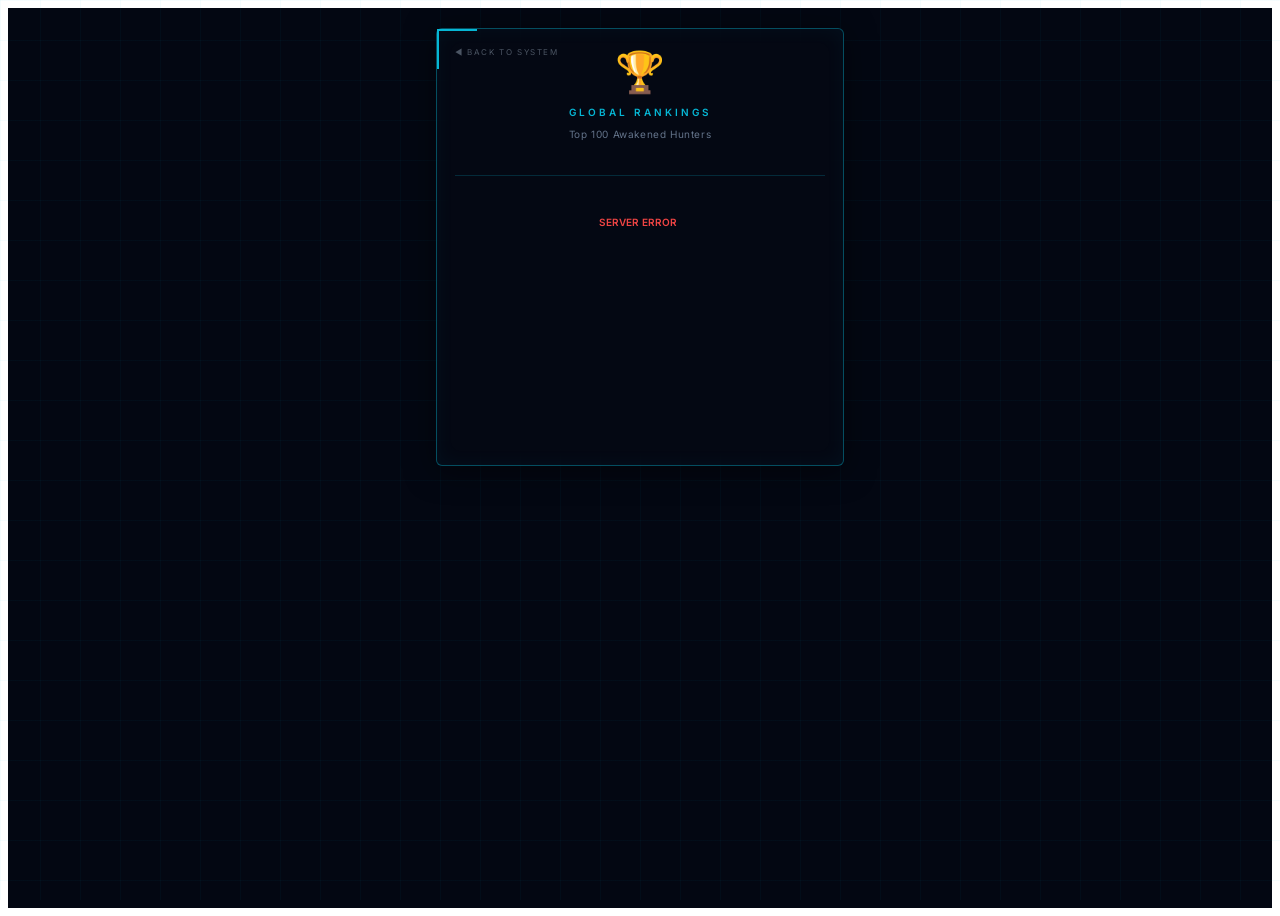
==== templates/leaderboard.html @ 6ee35405 "feat: Add leaderboard page and enhance design aesthetics" ====
<!DOCTYPE html>
<html lang="en">
<head>
    <meta charset="UTF-8">
    <meta name="viewport" content="width=device-width, initial-scale=1.0, maximum-scale=1.0, user-scalable=no">
    <title>Solo Leveling | Leaderboard</title>
    <link rel="stylesheet" href="/static/solo-leveling.css">
</head>
<body>
    <div id="app">
        <div class="sl-root">
            <div class="sl-grid-bg"></div>
            
            <div class="sl-container">
                <section class="sl-card sl-leaderboard-card">
                    <!-- Subtle back button so it doesn't stand out too much -->
                    <div class="sl-nav-btn" onclick="window.location.href='/'">
                        &#x25C0; BACK TO SYSTEM
                    </div>
                    
                    <div class="sl-leaderboard-header">
                        <div class="sl-auth-logo">🏆</div>
                        <h2 class="sl-section-title" style="justify-content: center; margin-bottom: 5px;">
                            GLOBAL RANKINGS
                        </h2>
                        <p class="sl-auth-subtitle">Top 100 Awakened Hunters</p>
                    </div>

                    <div id="leaderboard-list" class="sl-leaderboard-list">
                        <div style="text-align: center; color: #60a5fa; padding: 40px; font-family: 'Inter', sans-serif; font-size: 10px; letter-spacing: 0.1em;">
                            FETCHING DATA...
                        </div>
                    </div>
                </section>
            </div>
            
        </div>
    </div>
    <script src="/static/leaderboard.js"></script>
</body>
</html>
---- static/solo-leveling.css ----
/* ── Solo Leveling Hunter System ── */

@import url('https://fonts.googleapis.com/css2?family=Inter:wght@300;400;500;600;700;900&display=swap');

.sl-root {
  font-family: 'Inter', sans-serif;
  background-color: #030712;
  min-height: 100vh;
  position: relative;
  overflow-x: hidden;
  user-select: none;
  -webkit-tap-highlight-color: transparent;
  touch-action: manipulation;
}

/* subtle grid background */
.sl-grid-bg {
  position: fixed;
  inset: 0;
  background-image:
    linear-gradient(rgba(6, 182, 212, 0.04) 1px, transparent 1px),
    linear-gradient(90deg, rgba(6, 182, 212, 0.04) 1px, transparent 1px);
  background-size: 40px 40px;
  pointer-events: none;
  z-index: 0;
}

.sl-container {
  position: relative;
  z-index: 1;
  max-width: 440px;
  margin: 0 auto;
  padding: 20px 16px 32px;
  display: flex;
  flex-direction: column;
  gap: 14px;
  width: 100%;
  box-sizing: border-box;
}

/* ── Cards ── */
.sl-card {
  background: rgba(6, 10, 20, 0.75);
  border: 1px solid rgba(6, 182, 212, 0.4);
  border-radius: 6px;
  padding: 18px;
  position: relative;
  backdrop-filter: blur(12px);
  box-shadow: 0 4px 30px rgba(0, 0, 0, 0.5), inset 0 0 20px rgba(6, 182, 212, 0.05);
  transition: transform 0.3s ease, box-shadow 0.3s ease;
}

.sl-card:hover {
  box-shadow: 0 8px 40px rgba(0, 0, 0, 0.6), inset 0 0 30px rgba(6, 182, 212, 0.1);
}

.sl-card::before {
  content: '';
  position: absolute;
  top: 0; left: 0;
  width: 40px; height: 2px;
  background: #06b6d4;
}

.sl-card::after {
  content: '';
  position: absolute;
  top: 0; left: 0;
  width: 2px; height: 40px;
  background: #06b6d4;
}

/* ── Profile Card ── */
.sl-profile-header {
  display: flex;
  gap: 16px;
  align-items: center;
  margin-bottom: 16px;
}

.sl-avatar {
  position: relative;
  width: 64px;
  height: 64px;
  flex-shrink: 0;
}

.sl-avatar-inner {
  width: 64px;
  height: 64px;
  border-radius: 50%;
  background: linear-gradient(135deg, #0e1a2b 0%, #0d2236 100%);
  border: 1.5px solid rgba(6, 182, 212, 0.5);
  display: flex;
  align-items: center;
  justify-content: center;
  color: #06b6d4;
}

.sl-avatar-svg {
  width: 38px;
  height: 38px;
}

.sl-avatar-ring {
  position: absolute;
  inset: -4px;
  border-radius: 50%;
  border: 1px solid rgba(6, 182, 212, 0.2);
  animation: sl-pulse 3s ease-in-out infinite;
}

@keyframes sl-pulse {
  0%, 100% { opacity: 0.3; transform: scale(1); }
  50% { opacity: 0.8; transform: scale(1.04); }
}

.sl-subtitle {
  font-size: 9px;
  letter-spacing: 0.2em;
  color: #4b5563;
  margin: 0 0 4px;
  text-transform: uppercase;
}

.sl-name {
  font-size: 18px;
  font-weight: 700;
  color: #e2e8f0;
  letter-spacing: 0.1em;
  margin: 0 0 8px;
  text-transform: uppercase;
}

.sl-name-accent {
  color: #06b6d4;
  text-shadow: 0 0 12px rgba(6, 182, 212, 0.6);
}

.sl-badges {
  display: flex;
  gap: 8px;
}

.sl-badge {
  font-size: 9px;
  font-weight: 600;
  letter-spacing: 0.15em;
  padding: 3px 8px;
  border-radius: 2px;
  text-transform: uppercase;
}

.sl-badge-rank {
  border: 1px solid rgba(6, 182, 212, 0.5);
  color: #06b6d4;
  background: rgba(6, 182, 212, 0.08);
}

.sl-badge-level {
  border: 1px solid rgba(100, 116, 139, 0.4);
  color: #94a3b8;
  background: rgba(100, 116, 139, 0.08);
}

.sl-title-row {
  display: flex;
  justify-content: space-between;
  align-items: center;
  border-top: 1px solid rgba(6, 182, 212, 0.12);
  border-bottom: 1px solid rgba(6, 182, 212, 0.12);
  padding: 8px 0;
  margin-bottom: 14px;
}

.sl-title-label {
  font-size: 9px;
  letter-spacing: 0.2em;
  color: #4b5563;
  text-transform: uppercase;
}

.sl-title-value {
  font-size: 11px;
  font-weight: 600;
  letter-spacing: 0.25em;
  color: #06b6d4;
  text-transform: uppercase;
}

.sl-xp-section {
  margin-bottom: 4px;
}

.sl-xp-header {
  display: flex;
  justify-content: space-between;
  margin-bottom: 8px;
}

.sl-xp-label {
  font-size: 9px;
  letter-spacing: 0.15em;
  color: #4b5563;
  text-transform: uppercase;
}

.sl-xp-value {
  font-size: 9px;
  color: #06b6d4;
  font-weight: 500;
}

.sl-xp-track {
  height: 4px;
  background: rgba(6, 182, 212, 0.1);
  border-radius: 2px;
  position: relative;
  overflow: hidden;
}

.sl-xp-fill {
  position: absolute;
  top: 0; left: 0; bottom: 0;
  background: #06b6d4;
  border-radius: 2px;
  transition: width 0.6s ease;
}

.sl-xp-glow {
  position: absolute;
  top: 0; left: 0; bottom: 0;
  background: rgba(6, 182, 212, 0.5);
  border-radius: 2px;
  filter: blur(4px);
  transition: width 0.6s ease;
}

/* ── Section Title ── */
.sl-section-title {
  font-size: 10px;
  font-weight: 600;
  letter-spacing: 0.3em;
  color: #06b6d4;
  text-transform: uppercase;
  display: flex;
  align-items: center;
  gap: 10px;
  margin: 0 0 14px;
}

.sl-section-line {
  flex: 1;
  height: 1px;
  background: rgba(6, 182, 212, 0.2);
}

/* ── Stats Grid ── */
.sl-stats-grid {
  display: flex;
  flex-direction: column;
  gap: 8px;
}

.sl-stat-item {
  display: flex;
  align-items: center;
  gap: 10px;
  padding: 8px 10px;
  border: 1px solid rgba(6, 182, 212, 0.08);
  border-radius: 3px;
  background: rgba(6, 182, 212, 0.02);
  transition: border-color 0.2s, background 0.2s;
  cursor: default;
  flex-wrap: wrap;
}

.sl-stat-item:hover {
  border-color: rgba(6, 182, 212, 0.25);
  background: rgba(6, 182, 212, 0.05);
}

.sl-stat-icon {
  font-size: 14px;
  width: 20px;
  text-align: center;
  flex-shrink: 0;
}

.sl-stat-body {
  flex: 1;
  min-width: 0;
}

.sl-stat-key {
  display: block;
  font-size: 11px;
  font-weight: 700;
  letter-spacing: 0.12em;
  color: #e2e8f0;
}

.sl-stat-label {
  display: block;
  font-size: 8px;
  letter-spacing: 0.1em;
  color: #4b5563;
  text-transform: uppercase;
}

.sl-stat-value {
  font-size: 10px;
  font-weight: 600;
  color: #06b6d4;
  white-space: nowrap;
  min-width: 60px;
  text-align: right;
  flex-shrink: 0;
}

.sl-stat-bar-track {
  width: 100%;
  flex-basis: 100%;
  height: 2px;
  background: rgba(6, 182, 212, 0.1);
  border-radius: 1px;
  margin-top: 4px;
  overflow: hidden;
}

.sl-stat-bar-fill {
  height: 100%;
  background: linear-gradient(90deg, rgba(6, 182, 212, 0.5), #06b6d4);
  border-radius: 1px;
}

/* ── Quest ── */
.sl-quest-subtitle {
  font-size: 9px;
  letter-spacing: 0.2em;
  color: #06b6d4;
  text-transform: uppercase;
  margin: -8px 0 14px;
  opacity: 0.7;
}

.sl-quest-list {
  list-style: none;
  margin: 0;
  padding: 0;
  display: flex;
  flex-direction: column;
  gap: 8px;
}

.sl-quest-item {
  display: flex;
  align-items: center;
  gap: 10px;
  padding: 10px 12px;
  border: 1px solid rgba(6, 182, 212, 0.1);
  border-radius: 3px;
  cursor: pointer;
  transition: border-color 0.2s, background 0.2s;
  user-select: none;
}

.sl-quest-item:hover {
  border-color: rgba(6, 182, 212, 0.3);
  background: rgba(6, 182, 212, 0.04);
}

.sl-quest-done {
  border-color: rgba(6, 182, 212, 0.25) !important;
  background: rgba(6, 182, 212, 0.06) !important;
}

.sl-checkbox {
  width: 16px;
  height: 16px;
  border: 1.5px solid rgba(6, 182, 212, 0.4);
  border-radius: 2px;
  flex-shrink: 0;
  display: flex;
  align-items: center;
  justify-content: center;
  transition: border-color 0.2s, background 0.2s;
}

.sl-checkbox-checked {
  background: #06b6d4;
  border-color: #06b6d4;
  color: #030712;
}

.sl-check-svg {
  width: 10px;
  height: 10px;
}

.sl-quest-text {
  flex: 1;
}

.sl-quest-label {
  display: block;
  font-size: 11px;
  font-weight: 500;
  color: #cbd5e1;
  letter-spacing: 0.04em;
}

.sl-quest-sub {
  display: block;
  font-size: 9px;
  color: #4b5563;
  letter-spacing: 0.06em;
  margin-top: 1px;
}

.sl-quest-complete-badge {
  font-size: 8px;
  letter-spacing: 0.1em;
  color: #06b6d4;
  font-weight: 600;
  white-space: nowrap;
}

.sl-quest-progress {
  display: flex;
  justify-content: space-between;
  margin: 12px 0 10px;
  font-size: 9px;
  letter-spacing: 0.12em;
  text-transform: uppercase;
}

.sl-qp-label { color: #4b5563; }
.sl-qp-value { color: #06b6d4; font-weight: 600; }

.sl-claim-btn {
  width: 100%;
  padding: 13px;
  font-size: 11px;
  font-weight: 700;
  letter-spacing: 0.25em;
  text-transform: uppercase;
  border-radius: 3px;
  border: none;
  cursor: pointer;
  transition: all 0.25s ease;
  font-family: 'Inter', sans-serif;
}

.sl-claim-active {
  background: linear-gradient(135deg, #0891b2, #06b6d4);
  color: #030712;
  box-shadow: 0 0 20px rgba(6, 182, 212, 0.4), 0 0 40px rgba(6, 182, 212, 0.15);
}

.sl-claim-active:hover {
  box-shadow: 0 0 30px rgba(6, 182, 212, 0.6), 0 0 60px rgba(6, 182, 212, 0.25);
  transform: translateY(-1px);
}

.sl-claim-inactive {
  background: rgba(30, 41, 59, 0.6);
  color: #374151;
  border: 1px solid rgba(55, 65, 81, 0.4);
  cursor: not-allowed;
}

.sl-claim-claimed {
  background: linear-gradient(135deg, #065f46, #047857);
  color: #d1fae5;
  box-shadow: 0 0 20px rgba(5, 150, 105, 0.3);
  cursor: default;
}

.sl-reward-popup {
  margin-top: 10px;
  padding: 10px 14px;
  border: 1px solid rgba(5, 150, 105, 0.4);
  border-radius: 3px;
  background: rgba(5, 150, 105, 0.08);
  text-align: center;
}

.sl-reward-title {
  font-size: 10px;
  font-weight: 700;
  letter-spacing: 0.2em;
  color: #34d399;
  margin: 0 0 3px;
}

.sl-reward-text {
  font-size: 9px;
  color: #6ee7b7;
  letter-spacing: 0.1em;
  margin: 0;
}

.sl-reward-alt {
    font-size: 10px;
    font-weight: 700;
    color: #ffd700;
    margin-top: 5px;
    text-shadow: 0 0 10px rgba(255, 215, 0, 0.5);
}

/* ── Rank Up Card ── */
.sl-rankup-card {
  border-color: rgba(6, 182, 212, 0.2);
  background: rgba(2, 8, 18, 0.9);
}

.sl-rankup-top {
  display: flex;
  gap: 10px;
  align-items: center;
  margin-bottom: 10px;
}

.sl-rankup-tag {
  font-size: 8px;
  letter-spacing: 0.2em;
  text-transform: uppercase;
  color: #4b5563;
  border: 1px solid rgba(75, 85, 99, 0.4);
  padding: 3px 8px;
  border-radius: 2px;
}

.sl-rankup-glow-tag {
  font-size: 8px;
  letter-spacing: 0.2em;
  text-transform: uppercase;
  color: #06b6d4;
  border: 1px solid rgba(6, 182, 212, 0.4);
  padding: 3px 8px;
  border-radius: 2px;
  background: rgba(6, 182, 212, 0.06);
  text-shadow: 0 0 8px rgba(6, 182, 212, 0.5);
}

.sl-rankup-title {
  font-size: 15px;
  font-weight: 700;
  letter-spacing: 0.06em;
  color: #e2e8f0;
  text-transform: uppercase;
  margin: 0 0 8px;
  line-height: 1.3;
}

.sl-rankup-desc {
  font-size: 11px;
  color: #64748b;
  line-height: 1.6;
  margin: 0 0 14px;
  letter-spacing: 0.02em;
}

.sl-hl {
  color: #06b6d4;
  font-weight: 600;
}

.sl-rankup-reward {
  border-top: 1px solid rgba(6, 182, 212, 0.12);
  padding-top: 12px;
}

.sl-rankup-reward-label {
  font-size: 8px;
  letter-spacing: 0.2em;
  color: #4b5563;
  text-transform: uppercase;
  display: block;
  margin-bottom: 8px;
}

.sl-rankup-reward-items {
  display: flex;
  gap: 8px;
  flex-wrap: wrap;
}

.sl-reward-item {
  font-size: 9px;
  font-weight: 600;
  letter-spacing: 0.1em;
  color: #06b6d4;
  border: 1px solid rgba(6, 182, 212, 0.3);
  padding: 4px 10px;
  border-radius: 2px;
  background: rgba(6, 182, 212, 0.06);
  text-transform: uppercase;
}

/* ── Auth UI ── */
.auth-card {
  max-width: 400px;
  margin: 100px auto;
  text-align: center;
}

.sl-form-group {
  text-align: left;
  margin-bottom: 15px;
}

.sl-label {
  display: block;
  font-size: 9px;
  letter-spacing: 0.2em;
  color: #4b5563;
  margin-bottom: 5px;
}

.sl-input {
  width: 100%;
  padding: 12px;
  background: rgba(6, 182, 212, 0.05);
  border: 1px solid rgba(6, 182, 212, 0.2);
  border-radius: 3px;
  color: #e2e8f0;
  font-family: 'Inter', sans-serif;
  font-size: 13px;
  box-sizing: border-box;
}

.sl-input:focus {
  outline: none;
  border-color: #06b6d4;
  box-shadow: 0 0 10px rgba(6, 182, 212, 0.2);
}

.sl-auth-toggle {
  margin-top: 20px;
  font-size: 10px;
  color: #64748b;
  letter-spacing: 0.05em;
}

.sl-auth-toggle span {
  color: #06b6d4;
  cursor: pointer;
  font-weight: 600;
  margin-left: 5px;
}

.sl-auth-toggle span:hover {
  text-decoration: underline;
}

.sl-logout-btn {
  position: absolute;
  top: 18px;
  right: 18px;
  font-size: 9px;
  font-weight: 700;
  letter-spacing: 0.15em;
  color: rgba(239, 68, 68, 0.7);
  cursor: pointer;
  transition: color 0.2s;
}

.sl-logout-btn:hover {
  color: rgba(239, 68, 68, 1);
}

/* ── Phase Info Card ── */
.sl-phase-focus {
  font-size: 10px;
  color: #94a3b8;
  line-height: 1.6;
  margin: 0 0 14px;
  letter-spacing: 0.03em;
}

.sl-phase-focus-label {
  color: #06b6d4;
  font-weight: 700;
  letter-spacing: 0.12em;
}

.sl-levelup-req {
  border: 1px solid rgba(139, 92, 246, 0.25);
  border-radius: 3px;
  padding: 12px;
  background: rgba(139, 92, 246, 0.06);
}

.sl-levelup-label {
  display: block;
  font-size: 9px;
  font-weight: 700;
  letter-spacing: 0.15em;
  color: #a78bfa;
  margin-bottom: 5px;
}

.sl-levelup-text {
  display: block;
  font-size: 11px;
  color: #e2e8f0;
  font-weight: 500;
  letter-spacing: 0.04em;
}

/* ── Phase Badge ── */
.sl-badge-phase {
  border: 1px solid rgba(139, 92, 246, 0.5);
  color: #a78bfa;
  background: rgba(139, 92, 246, 0.08);
}

/* ── Auth Enhancements ── */
.sl-auth-logo {
  font-size: 40px;
  text-align: center;
  margin-bottom: 10px;
}

.sl-auth-subtitle {
  font-size: 10px;
  color: #64748b;
  letter-spacing: 0.06em;
  text-align: center;
  margin-bottom: 20px;
}

/* ── Leaderboard ── */
.sl-leaderboard-card {
  min-height: 400px;
  display: flex;
  flex-direction: column;
}

.sl-leaderboard-header {
  text-align: center;
  margin-bottom: 20px;
  padding-bottom: 15px;
  border-bottom: 1px solid rgba(6, 182, 212, 0.2);
}

.sl-leaderboard-list {
  display: flex;
  flex-direction: column;
  gap: 12px;
  overflow-y: auto;
  max-height: 60vh;
  padding-right: 5px;
}

/* Custom scrollbar for leaderboard */
.sl-leaderboard-list::-webkit-scrollbar {
  width: 4px;
}
.sl-leaderboard-list::-webkit-scrollbar-track {
  background: rgba(6, 182, 212, 0.05); 
}
.sl-leaderboard-list::-webkit-scrollbar-thumb {
  background: rgba(6, 182, 212, 0.3); 
  border-radius: 2px;
}

.sl-lb-item {
  display: flex;
  align-items: center;
  padding: 12px 16px;
  background: rgba(6, 182, 212, 0.05);
  border: 1px solid rgba(6, 182, 212, 0.15);
  border-radius: 4px;
  transition: all 0.2s ease;
  position: relative;
  overflow: hidden;
}

.sl-lb-item:hover {
  background: rgba(6, 182, 212, 0.1);
  border-color: rgba(6, 182, 212, 0.4);
  transform: translateX(4px);
}

.sl-lb-pos {
  width: 40px;
  font-size: 14px;
  font-weight: 900;
  color: #4b5563;
  letter-spacing: 0em;
}

.sl-lb-info {
  flex: 1;
  display: flex;
  flex-direction: column;
  gap: 4px;
}

.sl-lb-name {
  font-size: 13px;
  font-weight: 700;
  color: #e2e8f0;
  letter-spacing: 0.1em;
}

.sl-lb-rank-badge {
  font-size: 8px;
  color: #06b6d4;
  letter-spacing: 0.2em;
  text-transform: uppercase;
  font-weight: 600;
}

.sl-lb-elite {
  color: #a78bfa;
  text-shadow: 0 0 8px rgba(167, 139, 250, 0.5);
}

.sl-lb-stats {
  text-align: right;
  display: flex;
  flex-direction: column;
  gap: 4px;
}

.sl-lb-level {
  font-size: 10px;
  font-weight: 700;
  color: #94a3b8;
  letter-spacing: 0.1em;
}

.sl-lb-xp {
  font-size: 11px;
  color: #06b6d4;
  font-weight: 600;
}

/* Top 3 Stylings */
.sl-lb-gold {
  background: rgba(250, 204, 21, 0.1);
  border-color: rgba(250, 204, 21, 0.4);
  box-shadow: inset 0 0 15px rgba(250, 204, 21, 0.15);
}
.sl-lb-gold .sl-lb-pos { color: #facc15; text-shadow: 0 0 10px rgba(250, 204, 21, 0.5); font-size: 16px; }
.sl-lb-gold .sl-lb-name { color: #fef08a; }

.sl-lb-silver {
  background: rgba(148, 163, 184, 0.1);
  border-color: rgba(148, 163, 184, 0.4);
}
.sl-lb-silver .sl-lb-pos { color: #cbd5e1; font-size: 15px; }

.sl-lb-bronze {
  background: rgba(180, 83, 9, 0.1);
  border-color: rgba(180, 83, 9, 0.4);
}
.sl-lb-bronze .sl-lb-pos { color: #d97706; font-size: 15px; }

.sl-nav-btn {
  position: absolute;
  top: 18px;
  left: 18px;
  font-size: 8px;
  letter-spacing: 0.2em;
  color: #4b5563;
  cursor: pointer;
  text-transform: uppercase;
  transition: color 0.2s;
  z-index: 10;
}

.sl-nav-btn:hover {
  color: #06b6d4;
}
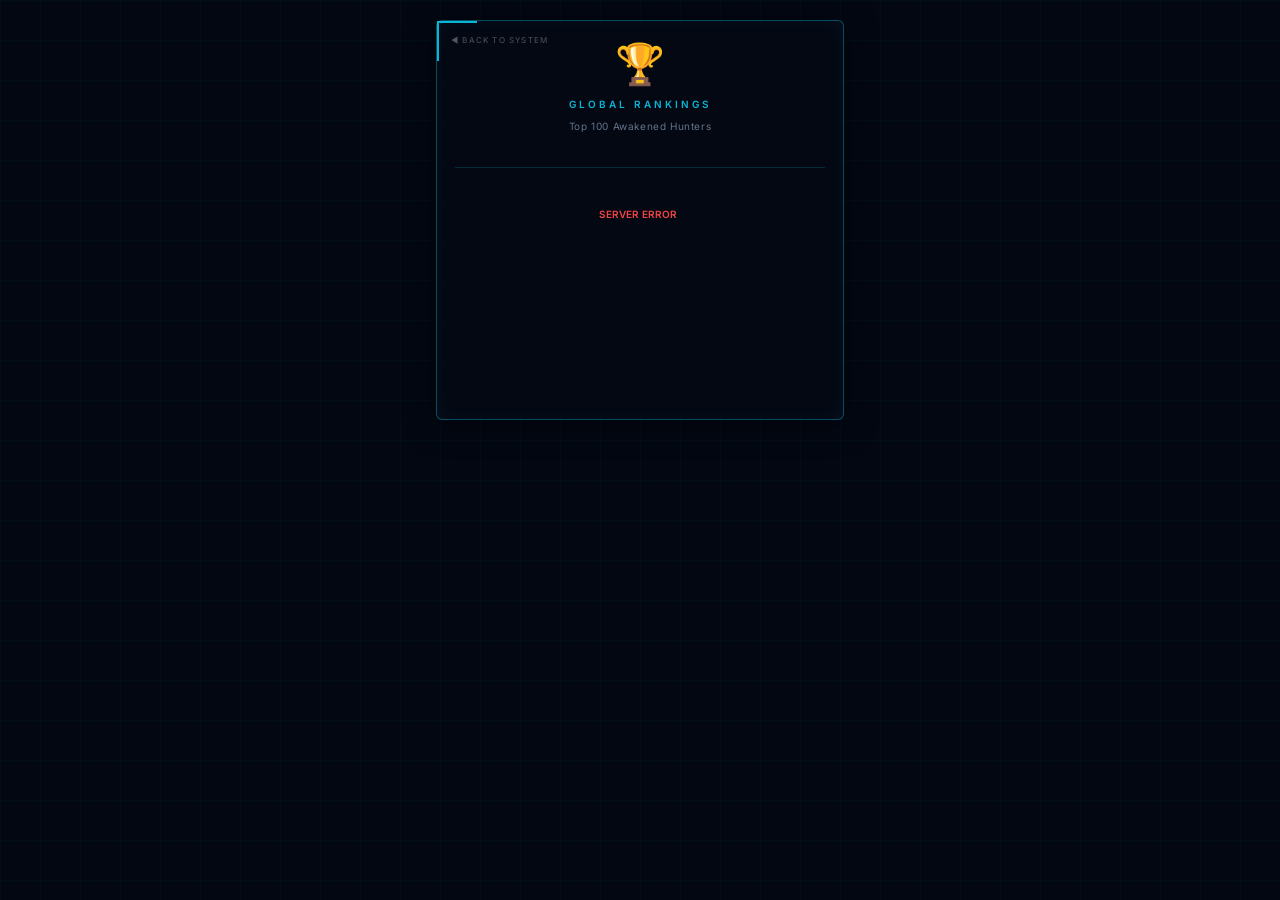
==== commit a0cd5ed0: "fix: Fully disable zoom with JS event blockers on both pages" ====
--- a/templates/leaderboard.html
+++ b/templates/leaderboard.html
@@ -2,7 +2,7 @@
 <html lang="en">
 <head>
     <meta charset="UTF-8">
-    <meta name="viewport" content="width=device-width, initial-scale=1.0, maximum-scale=1.0, user-scalable=no">
+    <meta name="viewport" content="width=device-width, initial-scale=1.0, minimum-scale=1.0, maximum-scale=1.0, user-scalable=no, viewport-fit=cover">
     <title>Solo Leveling | Leaderboard</title>
     <link rel="stylesheet" href="/static/solo-leveling.css">
 </head>
@@ -37,5 +37,32 @@
         </div>
     </div>
     <script src="/static/leaderboard.js"></script>
+    <script>
+        // Block all zoom gestures
+        document.addEventListener('gesturestart', function(e) { e.preventDefault(); });
+        document.addEventListener('gesturechange', function(e) { e.preventDefault(); });
+        document.addEventListener('gestureend', function(e) { e.preventDefault(); });
+        document.addEventListener('touchmove', function(e) {
+            if (e.touches.length > 1) { e.preventDefault(); }
+        }, { passive: false });
+        // Block double-tap zoom
+        let lastTouchEnd = 0;
+        document.addEventListener('touchend', function(e) {
+            const now = Date.now();
+            if (now - lastTouchEnd <= 300) { e.preventDefault(); }
+            lastTouchEnd = now;
+        }, false);
+        // Block Ctrl+scroll zoom on desktop
+        document.addEventListener('wheel', function(e) {
+            if (e.ctrlKey) { e.preventDefault(); }
+        }, { passive: false });
+        // Block Ctrl+Plus/Minus zoom on desktop
+        document.addEventListener('keydown', function(e) {
+            if ((e.ctrlKey || e.metaKey) && (e.key === '+' || e.key === '-' || e.key === '=' || e.key === '0')) {
+                e.preventDefault();
+            }
+        });
+    </script>
 </body>
 </html>
+
--- a/static/solo-leveling.css
+++ b/static/solo-leveling.css
@@ -1,16 +1,32 @@
 /* ── Solo Leveling Hunter System ── */
 
 @import url('https://fonts.googleapis.com/css2?family=Inter:wght@300;400;500;600;700;900&display=swap');
+
+/* Global mobile resets — no white borders or margins */
+*, *::before, *::after {
+  box-sizing: border-box;
+}
+
+html, body {
+  margin: 0;
+  padding: 0;
+  background-color: #030712;
+  overflow-x: hidden;
+  width: 100%;
+  -webkit-text-size-adjust: 100%;
+}
 
 .sl-root {
   font-family: 'Inter', sans-serif;
   background-color: #030712;
   min-height: 100vh;
+  min-height: 100dvh;
   position: relative;
   overflow-x: hidden;
   user-select: none;
   -webkit-tap-highlight-color: transparent;
   touch-action: manipulation;
+  width: 100%;
 }
 
 /* subtle grid background */
@@ -655,16 +671,26 @@
   text-decoration: underline;
 }
 
+/* Top navigation bar (logout + leaderboard) */
+.sl-top-nav {
+  position: absolute;
+  top: 14px;
+  right: 14px;
+  display: flex;
+  flex-direction: column;
+  align-items: flex-end;
+  gap: 6px;
+  z-index: 10;
+}
+
 .sl-logout-btn {
-  position: absolute;
-  top: 18px;
-  right: 18px;
-  font-size: 9px;
+  font-size: 8px;
   font-weight: 700;
   letter-spacing: 0.15em;
   color: rgba(239, 68, 68, 0.7);
   cursor: pointer;
   transition: color 0.2s;
+  text-transform: uppercase;
 }
 
 .sl-logout-btn:hover {
@@ -862,18 +888,22 @@
 .sl-lb-bronze .sl-lb-pos { color: #d97706; font-size: 15px; }
 
 .sl-nav-btn {
-  position: absolute;
-  top: 18px;
-  left: 18px;
   font-size: 8px;
-  letter-spacing: 0.2em;
+  letter-spacing: 0.15em;
   color: #4b5563;
   cursor: pointer;
   text-transform: uppercase;
   transition: color 0.2s;
+}
+
+.sl-nav-btn:hover {
+  color: #06b6d4;
+}
+
+/* Leaderboard page back button override */
+.sl-leaderboard-card .sl-nav-btn {
+  position: absolute;
+  top: 14px;
+  left: 14px;
   z-index: 10;
 }
-
-.sl-nav-btn:hover {
-  color: #06b6d4;
-}
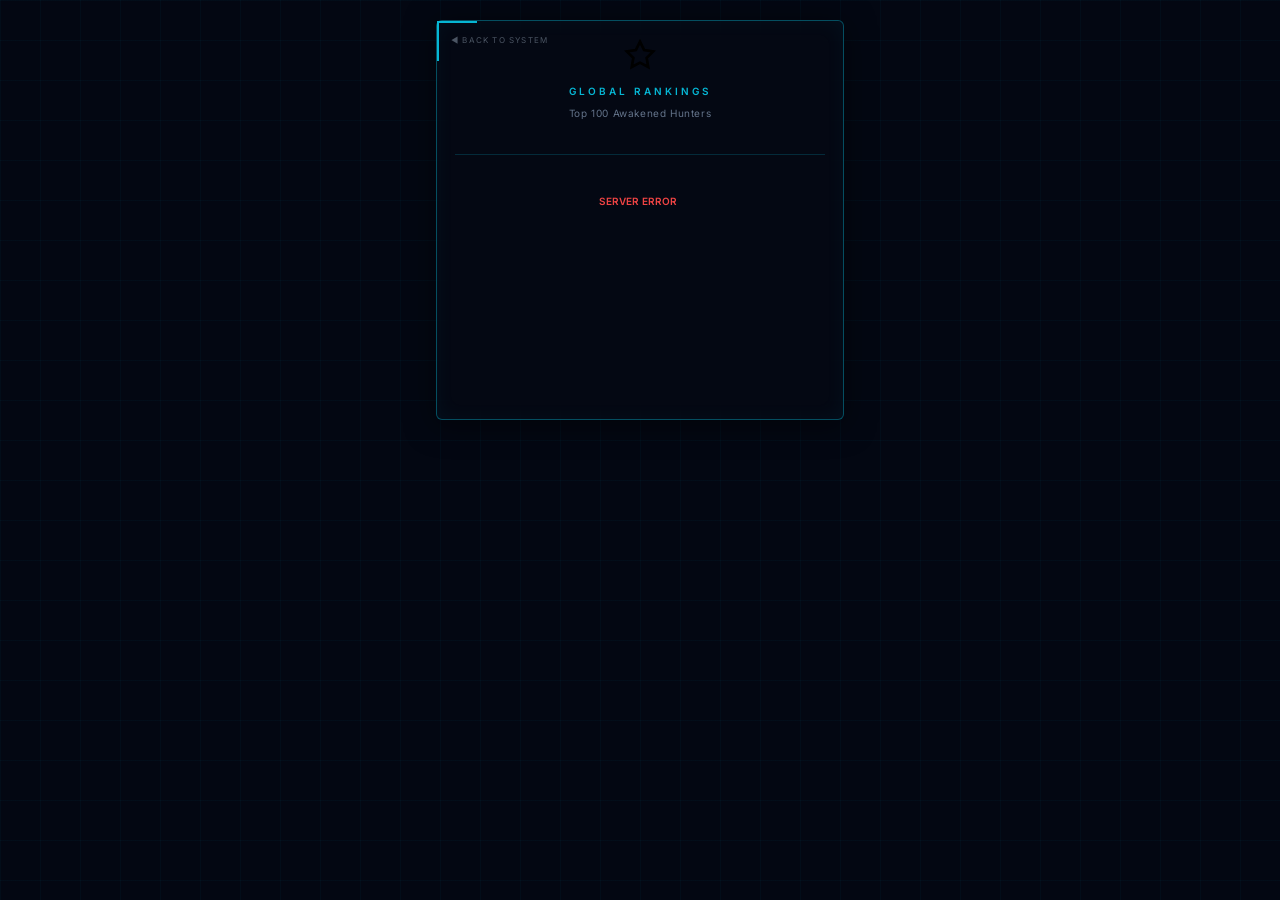
==== commit b6694d78: "feat: Phase 6 The Monarch's Evolution - Red Gates, Titles, IDs, SVG Overhaul" ====
--- a/templates/leaderboard.html
+++ b/templates/leaderboard.html
@@ -19,7 +19,9 @@
                     </div>
                     
                     <div class="sl-leaderboard-header">
-                        <div class="sl-auth-logo">🏆</div>
+                        <div class="sl-auth-logo sl-glitch" data-text="[ RANKED ]" style="font-size: 16px; font-weight: bold;">
+                            <svg width="32" height="32" viewBox="0 0 24 24" fill="none" stroke="currentColor" stroke-width="2"><polygon points="12 2 15.09 8.26 22 9.27 17 14.14 18.18 21.02 12 17.77 5.82 21.02 7 14.14 2 9.27 8.91 8.26 12 2"></polygon></svg>
+                        </div>
                         <h2 class="sl-section-title" style="justify-content: center; margin-bottom: 5px;">
                             GLOBAL RANKINGS
                         </h2>
@@ -39,6 +41,7 @@
     <script src="/static/leaderboard.js"></script>
     <script>
         // Block all zoom gestures
+
         document.addEventListener('gesturestart', function(e) { e.preventDefault(); });
         document.addEventListener('gesturechange', function(e) { e.preventDefault(); });
         document.addEventListener('gestureend', function(e) { e.preventDefault(); });
--- a/static/solo-leveling.css
+++ b/static/solo-leveling.css
@@ -679,8 +679,14 @@
   display: flex;
   flex-direction: column;
   align-items: flex-end;
-  gap: 6px;
+  gap: 8px;
   z-index: 10;
+}
+
+.sl-nav-row {
+  display: flex;
+  align-items: center;
+  gap: 12px;
 }
 
 .sl-logout-btn {
@@ -907,3 +913,449 @@
   left: 14px;
   z-index: 10;
 }
+
+/* ── History Grid ── */
+.sl-history-grid {
+  display: flex;
+  flex-wrap: wrap;
+  gap: 3px;
+  margin-top: 16px;
+  padding-top: 12px;
+  border-top: 1px solid rgba(6, 182, 212, 0.1);
+}
+
+.sl-history-square {
+  width: calc(10% - 3px);
+  aspect-ratio: 1;
+  background: rgba(6, 182, 212, 0.05);
+  border: 1px solid rgba(6, 182, 212, 0.1);
+  border-radius: 1px;
+}
+
+.sl-history-done {
+  background: #06b6d4;
+  box-shadow: 0 0 8px rgba(6, 182, 212, 0.6);
+  border-color: #06b6d4;
+}
+
+/* ── Stat Allocation ── */
+.sl-points-alert {
+  margin-bottom: 12px;
+  text-align: center;
+  padding: 8px;
+  background: rgba(6, 182, 212, 0.1);
+  border: 1px solid rgba(6, 182, 212, 0.3);
+  border-radius: 4px;
+}
+
+.sl-points-glow {
+  font-size: 10px;
+  font-weight: 800;
+  color: #06b6d4;
+  letter-spacing: 0.1em;
+  text-shadow: 0 0 10px rgba(6, 182, 212, 0.8);
+}
+
+.sl-stat-value-container {
+  display: flex;
+  align-items: center;
+  gap: 8px;
+}
+
+.sl-stat-add-btn {
+  width: 18px;
+  height: 18px;
+  border-radius: 2px;
+  border: 1px solid #06b6d4;
+  background: rgba(6, 182, 212, 0.1);
+  color: #06b6d4;
+  font-size: 12px;
+  display: flex;
+  align-items: center;
+  justify-content: center;
+  cursor: pointer;
+  padding: 0;
+  line-height: 1;
+  transition: all 0.2s ease;
+}
+
+.sl-stat-add-btn:hover {
+  background: #06b6d4;
+  color: #030712;
+  box-shadow: 0 0 10px rgba(6, 182, 212, 0.5);
+}
+
+/* ── Shadow Army ── */
+.sl-shadow-grid {
+  display: grid;
+  grid-template-columns: repeat(auto-fill, minmax(80px, 1fr));
+  gap: 12px;
+}
+
+.sl-shadow-item {
+  display: flex;
+  flex-direction: column;
+  align-items: center;
+  gap: 6px;
+  padding: 12px;
+  background: rgba(6, 182, 212, 0.05);
+  border: 1px solid rgba(6, 182, 212, 0.2);
+  border-radius: 4px;
+  transition: all 0.3s ease;
+}
+
+.sl-shadow-item:hover {
+  background: rgba(6, 182, 212, 0.1);
+  border-color: #06b6d4;
+  transform: translateY(-2px);
+  box-shadow: 0 5px 15px rgba(0, 0, 0, 0.3);
+}
+
+.sl-shadow-icon {
+  font-size: 24px;
+  filter: drop-shadow(0 0 8px rgba(6, 182, 212, 0.4));
+}
+
+.sl-shadow-name {
+  font-size: 8px;
+  font-weight: 700;
+  color: #94a3b8;
+  letter-spacing: 0.1em;
+  text-align: center;
+  text-transform: uppercase;
+}
+
+.sl-shadow-empty {
+  grid-column: 1 / -1;
+  text-align: center;
+  font-size: 9px;
+  color: #4b5563;
+  padding: 20px;
+  letter-spacing: 0.1em;
+}
+
+/* ── Special Quest Popup ── */
+.sl-special-popup-overlay {
+  position: fixed;
+  top: 0;
+  left: 0;
+  width: 100%;
+  height: 100%;
+  background: rgba(0, 0, 0, 0.85);
+  backdrop-filter: blur(8px);
+  z-index: 2000;
+  display: flex;
+  align-items: center;
+  justify-content: center;
+  padding: 20px;
+}
+
+.sl-special-popup {
+  background: linear-gradient(135deg, #0f172a 0%, #1e1b4b 100%);
+  border: 2px solid #a78bfa;
+  box-shadow: 0 0 30px rgba(167, 139, 250, 0.3);
+  border-radius: 8px;
+  width: 100%;
+  max-width: 400px;
+  padding: 30px;
+  text-align: center;
+  position: relative;
+  animation: popup-glow 2s infinite alternate;
+}
+
+@keyframes popup-glow {
+  from { box-shadow: 0 0 20px rgba(167, 139, 250, 0.2); }
+  to { box-shadow: 0 0 40px rgba(167, 139, 250, 0.5); }
+}
+
+.sl-popup-warning {
+  color: #fcd34d;
+  font-weight: 800;
+  font-size: 14px;
+  letter-spacing: 0.2em;
+  margin-bottom: 20px;
+}
+
+.sl-popup-title {
+  font-size: 24px;
+  color: #fff;
+  margin-bottom: 5px;
+  text-shadow: 0 0 10px rgba(255,255,255,0.3);
+}
+
+.sl-popup-cat {
+  color: #a78bfa;
+  font-size: 10px;
+  font-weight: 700;
+  margin-bottom: 15px;
+}
+
+.sl-popup-desc {
+  color: #94a3b8;
+  font-size: 13px;
+  line-height: 1.6;
+  margin-bottom: 25px;
+}
+
+.sl-popup-footer {
+  display: flex;
+  gap: 15px;
+}
+
+.sl-popup-btn {
+  flex: 1;
+  padding: 12px;
+  border: 1px solid rgba(255,255,255,0.1);
+  border-radius: 4px;
+  font-weight: 800;
+  font-size: 12px;
+  cursor: pointer;
+  transition: all 0.2s;
+}
+
+.sl-btn-accept {
+  background: #a78bfa;
+  color: #000;
+}
+
+.sl-btn-ignore {
+  background: rgba(255,255,255,0.05);
+  color: #94a3b8;
+}
+
+/* ── Inventory Styles ── */
+.sl-inventory-grid {
+  display: grid;
+  grid-template-columns: repeat(auto-fill, minmax(45px, 1fr));
+  gap: 12px;
+  margin-top: 10px;
+}
+
+.sl-item {
+  aspect-ratio: 1;
+  background: rgba(255,255,255,0.03);
+  border: 1px solid rgba(255,255,255,0.1);
+  border-radius: 6px;
+  display: flex;
+  align-items: center;
+  justify-content: center;
+  font-size: 20px;
+  position: relative;
+  transition: transform 0.2s, border-color 0.2s;
+}
+
+.sl-item:hover {
+  transform: translateY(-2px);
+  border-color: rgba(255,255,255,0.3);
+}
+
+.sl-item-glow {
+  position: absolute;
+  top: 0;
+  left: 0;
+  width: 100%;
+  height: 100%;
+  border-radius: 6px;
+  z-index: -1;
+  opacity: 0.3;
+}
+
+.rarity-legendary { background: radial-gradient(circle, #fcd34d 0%, transparent 70%); }
+.rarity-epic { background: radial-gradient(circle, #a78bfa 0%, transparent 70%); }
+.rarity-rare { background: radial-gradient(circle, #38bdf8 0%, transparent 70%); }
+.rarity-uncommon { background: radial-gradient(circle, #4ade80 0%, transparent 70%); }
+
+/* ── Special Quest Card ── */
+.sl-special-quest-card {
+  border: 1px solid rgba(167, 139, 250, 0.4);
+  background: linear-gradient(135deg, rgba(30, 27, 75, 0.4) 0%, rgba(15, 23, 42, 0.4) 100%);
+  margin-top: 20px;
+}
+
+.sl-special-content {
+  display: flex;
+  justify-content: space-between;
+  align-items: center;
+  gap: 20px;
+  margin-top: 10px;
+}
+
+.sl-special-title {
+  color: #fff;
+  font-weight: 700;
+  font-size: 14px;
+}
+
+.sl-special-desc {
+  color: #94a3b8;
+  font-size: 12px;
+}
+
+.sl-empty-text {
+  color: #4b5563;
+  font-size: 11px;
+  font-style: italic;
+}
+
+/* ── The Monarch's Evolution (Phase 6 Additions) ── */
+
+/* Glitch Effect */
+.sl-glitch {
+  position: relative;
+}
+.sl-glitch::before, .sl-glitch::after {
+  content: attr(data-text);
+  position: absolute;
+  top: 0;
+  left: 0;
+  width: 100%;
+  height: 100%;
+  opacity: 0.8;
+  pointer-events: none;
+}
+.sl-glitch::before {
+  left: 2px;
+  text-shadow: -2px 0 rgba(255, 0, 193, 0.7);
+  clip: rect(44px, 450px, 56px, 0);
+  animation: sl-glitch-anim 5s infinite linear alternate-reverse;
+}
+.sl-glitch::after {
+  left: -2px;
+  text-shadow: -2px 0 rgba(0, 255, 249, 0.7);
+  clip: rect(44px, 450px, 56px, 0);
+  animation: sl-glitch-anim2 5s infinite linear alternate-reverse;
+}
+
+@keyframes sl-glitch-anim {
+  0% { clip: rect(6px, 9999px, 81px, 0); }
+  10% { clip: rect(25px, 9999px, 66px, 0); }
+  20% { clip: rect(98px, 9999px, 14px, 0); }
+  30% { clip: rect(54px, 9999px, 1px, 0); }
+  40% { clip: rect(32px, 9999px, 50px, 0); }
+  50% { clip: rect(88px, 9999px, 68px, 0); }
+  60% { clip: rect(4px, 9999px, 32px, 0); }
+  70% { clip: rect(19px, 9999px, 80px, 0); }
+  80% { clip: rect(22px, 9999px, 23px, 0); }
+  90% { clip: rect(35px, 9999px, 52px, 0); }
+  100% { clip: rect(62px, 9999px, 78px, 0); }
+}
+@keyframes sl-glitch-anim2 {
+  0% { clip: rect(22px, 9999px, 38px, 0); }
+  10% { clip: rect(96px, 9999px, 11px, 0); }
+  20% { clip: rect(14px, 9999px, 89px, 0); }
+  30% { clip: rect(8px, 9999px, 53px, 0); }
+  40% { clip: rect(3px, 9999px, 30px, 0); }
+  50% { clip: rect(27px, 9999px, 12px, 0); }
+  60% { clip: rect(51px, 9999px, 33px, 0); }
+  70% { clip: rect(95px, 9999px, 24px, 0); }
+  80% { clip: rect(13px, 9999px, 58px, 0); }
+  90% { clip: rect(88px, 9999px, 6px, 0); }
+  100% { clip: rect(38px, 9999px, 72px, 0); }
+}
+
+/* Titles */
+.sl-name {
+  display: flex;
+  flex-direction: column;
+  gap: 4px;
+}
+.sl-title-badge {
+  font-size: 10px;
+  color: #a78bfa;
+  border: 1px solid rgba(167, 139, 250, 0.4);
+  padding: 3px 8px;
+  border-radius: 2px;
+  cursor: pointer;
+  align-self: flex-start;
+  transition: all 0.2s;
+  background: rgba(167, 139, 250, 0.1);
+  letter-spacing: 0.1em;
+}
+.sl-title-badge:hover {
+  background: rgba(167, 139, 250, 0.3);
+  box-shadow: 0 0 10px rgba(167, 139, 250, 0.5);
+}
+.sl-title-list {
+  max-height: 50vh;
+  overflow-y: auto;
+  display: flex;
+  flex-direction: column;
+  gap: 10px;
+  padding-right: 5px;
+  margin-bottom: 20px;
+}
+.sl-title-list::-webkit-scrollbar { width: 4px; }
+.sl-title-list::-webkit-scrollbar-thumb { background: #3b82f6; border-radius: 4px; }
+.sl-title-option {
+  padding: 12px;
+  border: 1px solid rgba(59, 130, 246, 0.3);
+  background: rgba(15, 23, 42, 0.8);
+  border-radius: 4px;
+  cursor: pointer;
+  transition: all 0.2s;
+}
+.sl-title-option:hover {
+  border-color: #60a5fa;
+  background: rgba(59, 130, 246, 0.1);
+}
+.sl-title-option.active {
+  border-color: #38bdf8;
+  box-shadow: 0 0 15px rgba(56, 189, 248, 0.2);
+  border-left: 4px solid #38bdf8;
+}
+.sl-title-option h4 { margin: 0 0 4px 0; color: #e2e8f0; font-size: 14px; }
+.sl-title-option p { margin: 0; color: #94a3b8; font-size: 11px; }
+
+/* Hunter ID Card */
+.sl-id-overlay { background: rgba(0,0,0,0.85); backdrop-filter: blur(8px); }
+.sl-id-card-container {
+  display: flex;
+  flex-direction: column;
+  align-items: center;
+  perspective: 1000px;
+  width: 100%;
+}
+.sl-id-card {
+  width: 100%;
+  max-width: 350px;
+  background: linear-gradient(145deg, #0f172a, #020617);
+  border: 1px solid #38bdf8;
+  border-radius: 12px;
+  padding: 24px;
+  box-shadow: 0 0 30px rgba(56, 189, 248, 0.15), inset 0 0 20px rgba(56, 189, 248, 0.05);
+  transform: rotateX(5deg) rotateY(-5deg);
+  transition: transform 0.3s;
+}
+.sl-id-card:hover { transform: rotateX(0) rotateY(0); }
+.sl-id-header {
+  display: flex; align-items: center; gap: 12px;
+  border-bottom: 1px solid rgba(56, 189, 248, 0.3);
+  padding-bottom: 16px; margin-bottom: 24px;
+}
+.sl-id-logo { color: #38bdf8; display: flex; align-items: center; }
+.sl-id-title { color: #38bdf8; font-size: 16px; font-weight: 800; letter-spacing: 0.15em; }
+.sl-id-body { display: flex; gap: 20px; margin-bottom: 24px; }
+.sl-id-photo-placeholder {
+  width: 90px; height: 120px;
+  background: rgba(56, 189, 248, 0.05);
+  border: 1px dashed rgba(56, 189, 248, 0.4);
+  display: flex; align-items: center; justify-content: center;
+  color: rgba(56, 189, 248, 0.5);
+  border-radius: 4px;
+  flex-shrink: 0;
+}
+.sl-id-details { flex: 1; display: flex; flex-direction: column; gap: 10px; justify-content: flex-end; }
+.sl-id-row { display: flex; flex-direction: column; gap: 2px; }
+.sl-id-label { font-size: 9px; color: #64748b; letter-spacing: 0.1em; }
+.sl-id-val { font-size: 14px; color: #e2e8f0; font-weight: 700; }
+.sl-id-footer {
+  border-top: 1px solid rgba(56, 189, 248, 0.3);
+  padding-top: 16px;
+  display: flex; justify-content: space-between; align-items: flex-end;
+}
+.sl-id-barcode { color: #38bdf8; opacity: 0.7; }
+.sl-id-issuance { font-size: 8px; color: #64748b; letter-spacing: 0.1em; text-align: right; }
+
+.sl-badge-id { border: 1px solid rgba(56, 189, 248, 0.5); color: #38bdf8; background: rgba(56, 189, 248, 0.1); cursor: pointer; display: flex; align-items: center; gap: 4px; padding-left: 4px;}
+.sl-badge-id svg { width: 12px; height: 12px; margin-right: 2px; }
+
